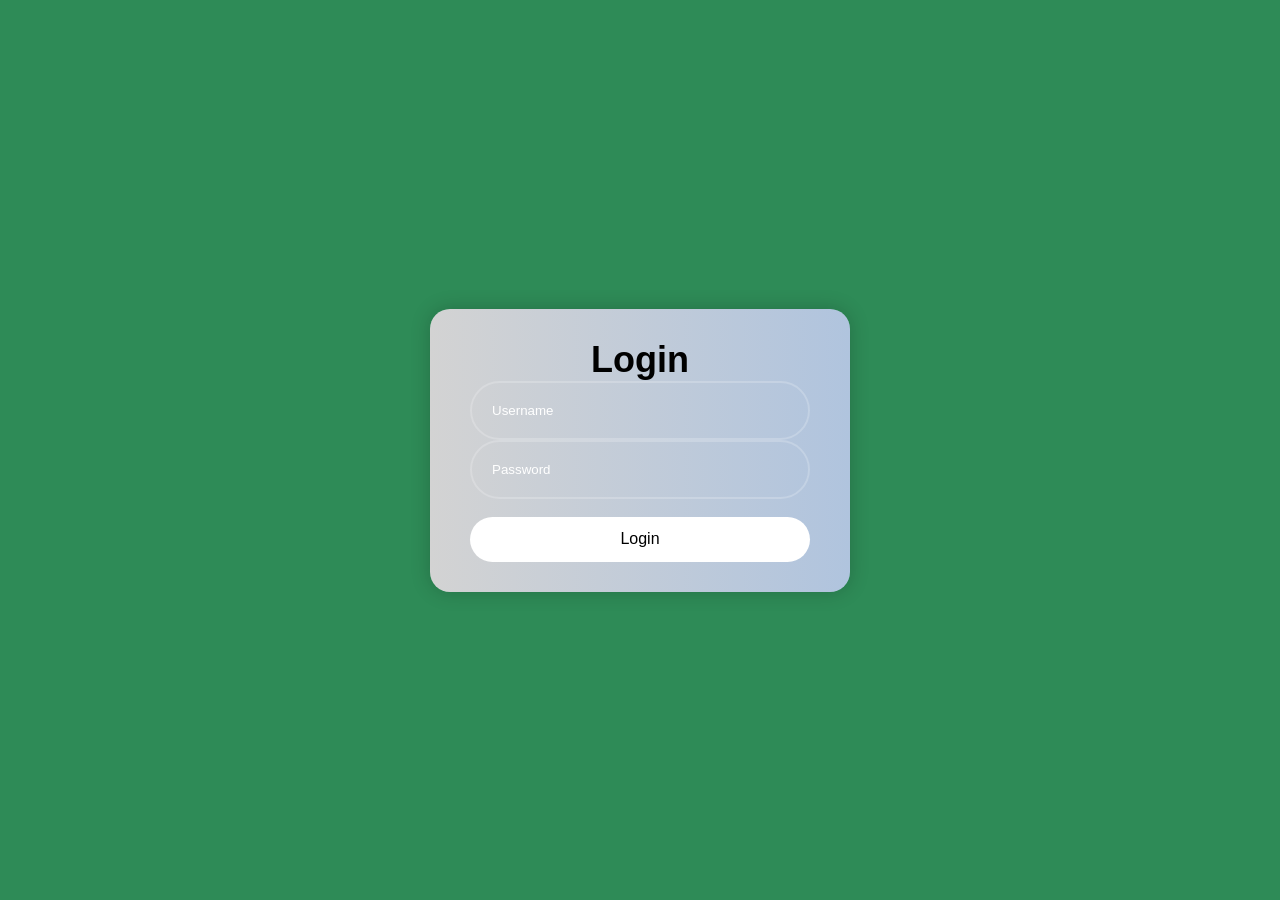
==== index.html @ ebee0679 "Add files via upload" ====
<!DOCTYPE html>
<html lang="en">
<head>
  <meta charset="UTF-8">
  <meta name="viewport" content="width=device-width, initial-scale=1.0">
  <meta http-equiv="X-UA-Compatible" content="ie=edge">
  <title>form</title>
  <form action="pplg.html">
  <link rel="stylesheet" href="style.css">
</head>
<body>
<div class="login-box">

    <form>
<center>
        <h1>Login</h1>
</center>

        <div class="input-box">
            <input type="text" placeholder="Username" required>
        </div>

        <div class="input-box">
            <input type="password" placeholder="Password" required>
        </div>
<br>
        <button type="submit" class="btn">Login</button>

    </form>

</div>
</body>
</html>
---- style.css ----
*{
    margin: 0;
    padding: 0;
    box-sizing: border-box;
    font-family: "Poppins", sans-serif;
}

body{
    display: flex;
    justify-content: center;
    align-items: center;
    min-height: 100vh;
    background: seagreen;
}

.login-box{
    width: 420px;
    background: linear-gradient(to right, lightgrey,lightsteelblue);
    color: black;
    padding: 30px 40px;
    border-radius: 20px;
    box-shadow: 0 0 20px rgba(0,0,0,0.2);
}

.login-box h1{
    font-size: 36px;
    text-align: center;
}

.wrapper .input-box{
    width: 100%;
    height: 50px;
    margin: 30px 0;
    position: relative;
}

.input-box input{
    width: 100%;
    height: 100%;
    background: transparent;
    border: 2px solid rgba(255,255,255,.2);
    outline: none;
    border-radius: 40px;
    color: white;
    padding: 20px;
}

.input-box input::placeholder{
    color: white;
}

.input-box i{
    position: absolute;
    right: 20px;
    top: 50%;
    transform: translateY(-50%);
    font-size: 20px;
}

.remember-forgot{
    display: flex;
    justify-content: space-between;
    margin: 15px 0;
}

.remember-forgot a{
    color: white;
    text-decoration: none;
}

.btn{
    width: 100%;
    height: 45px;
    border: none;
    border-radius: 40px;
    background: white;
    color: black;
    font-size: 16px;
    cursor: pointer;
}

@media (max-width:480px){
    .wrapper{
        width: 90%;
    }
}
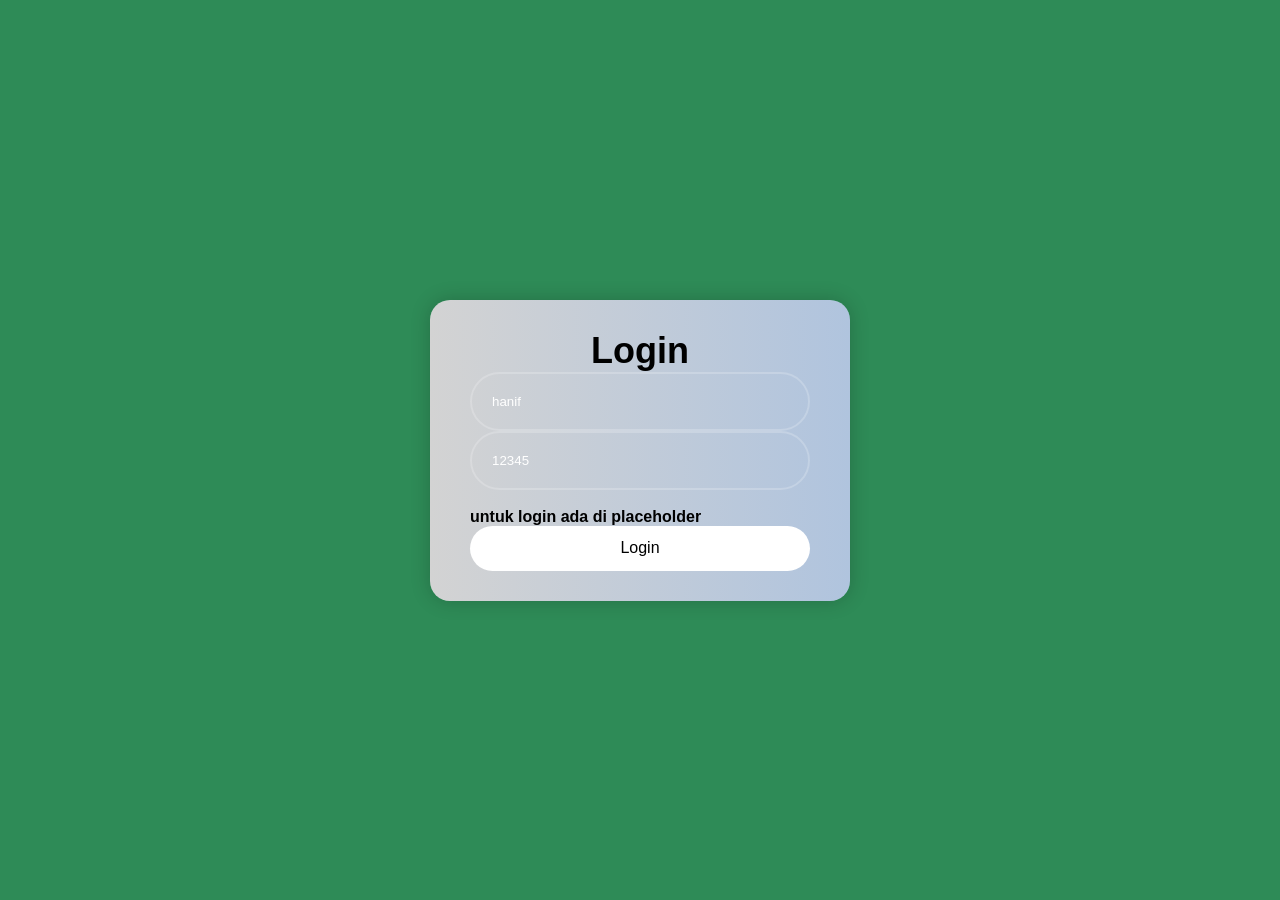
==== commit 18bf089a: "Update login form and add validation script" ====
--- a/index.html
+++ b/index.html
@@ -3,31 +3,59 @@
 <head>
   <meta charset="UTF-8">
   <meta name="viewport" content="width=device-width, initial-scale=1.0">
-  <meta http-equiv="X-UA-Compatible" content="ie=edge">
-  <title>form</title>
-  <form action="pplg.html">
+  <title>Login</title>
   <link rel="stylesheet" href="style.css">
 </head>
+
 <body>
-<div class="login-box">
 
-    <form>
-<center>
-        <h1>Login</h1>
-</center>
+  <div class="login-box">
+    <form id="loginForm">
 
-        <div class="input-box">
-            <input type="text" placeholder="Username" required>
-        </div>
+      <h1>Login</h1>
 
-        <div class="input-box">
-            <input type="password" placeholder="Password" required>
-        </div>
-<br>
-        <button type="submit" class="btn">Login</button>
+      <div class="input-box">
+        <input type="text" id="username" placeholder="hanif" required>
+      </div>
+
+      <div class="input-box">
+        <input type="password" id="password" placeholder="12345" required>
+      </div>
+
+      <br>
+<p><b>untuk login ada di placeholder</b</p>
+      <button type="submit" class="btn">Login</button>
+
+      <p id="pesan"></p>
 
     </form>
+  </div>
+  
 
-</div>
+  <script>
+    const form = document.getElementById("loginForm");
+
+    form.addEventListener("submit", function(event) {
+      event.preventDefault();
+
+      const username = document.getElementById("username").value;
+      const password = document.getElementById("password").value;
+      const pesan = document.getElementById("pesan");
+
+      if (username === "hanif" && password === "12345") {
+        pesan.innerHTML = "Login berhasil!";
+        pesan.style.color = "green";
+
+        setTimeout(function() {
+          window.location.href = "pplg.html";
+        }, 1000);
+
+      } else {
+        pesan.innerHTML = "Username atau password salah!";
+        pesan.style.color = "red";
+      }
+    });
+  </script>
+
 </body>
-</html>+</html>
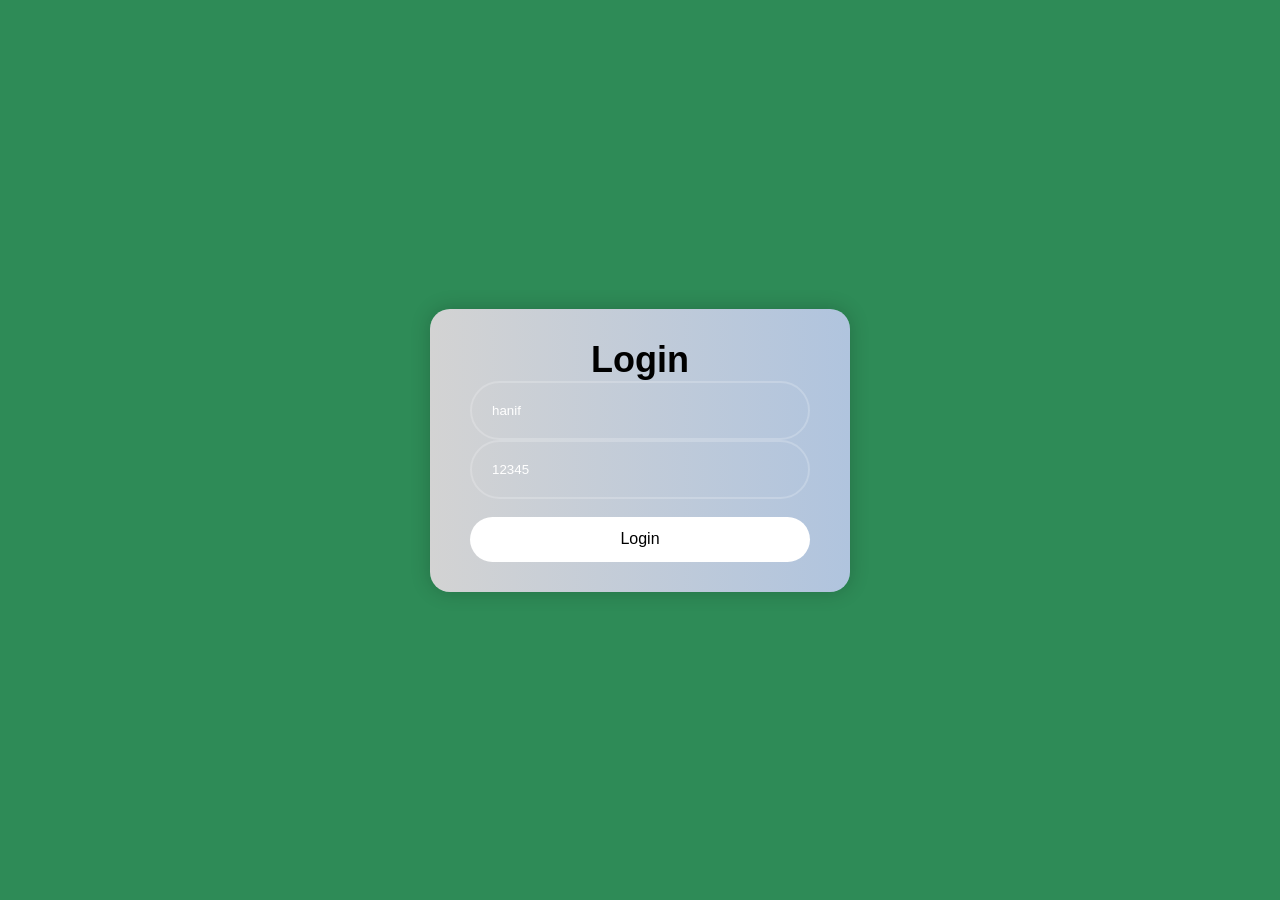
==== commit e92d447f: "Update index.html" ====
--- a/index.html
+++ b/index.html
@@ -23,7 +23,7 @@
       </div>
 
       <br>
-<p><b>untuk login ada di placeholder</b</p>
+      
       <button type="submit" class="btn">Login</button>
 
       <p id="pesan"></p>
